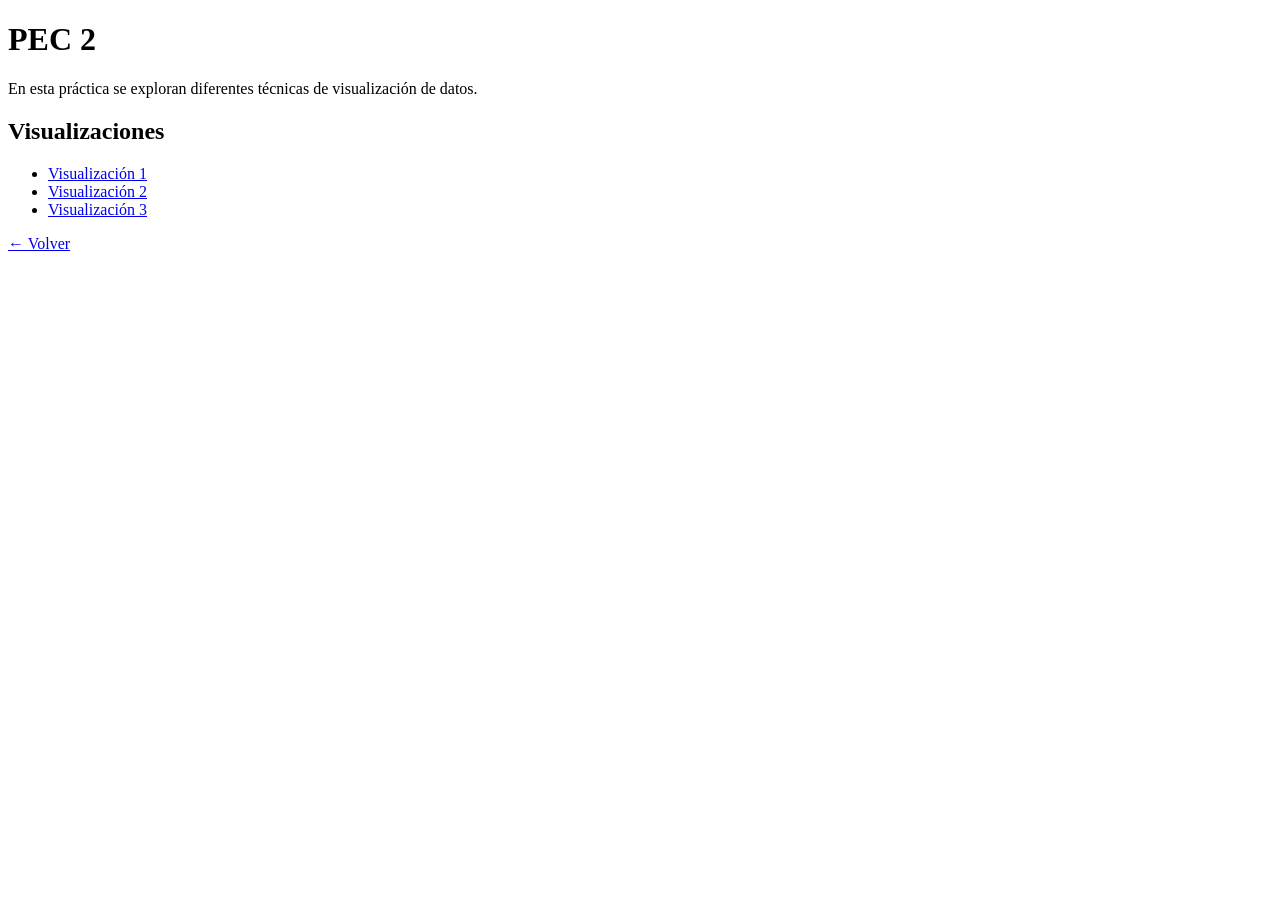
==== pec2.html @ 12cd37e2 "first commit" ====
<!DOCTYPE html>
<html>
<head>
  <title>PEC 2</title>
</head>
<body>
  <h1>PEC 2</h1>

  <p>
    En esta práctica se exploran diferentes técnicas de visualización de datos.
  </p>

  <h2>Visualizaciones</h2>
  <ul>
    <li><a href="pec2/viz1.html">Visualización 1</a></li>
    <li><a href="pec2/viz2.html">Visualización 2</a></li>
    <li><a href="pec2/viz3.html">Visualización 3</a></li>
  </ul>

  <a href="index.html">← Volver</a>
</body>
</html>
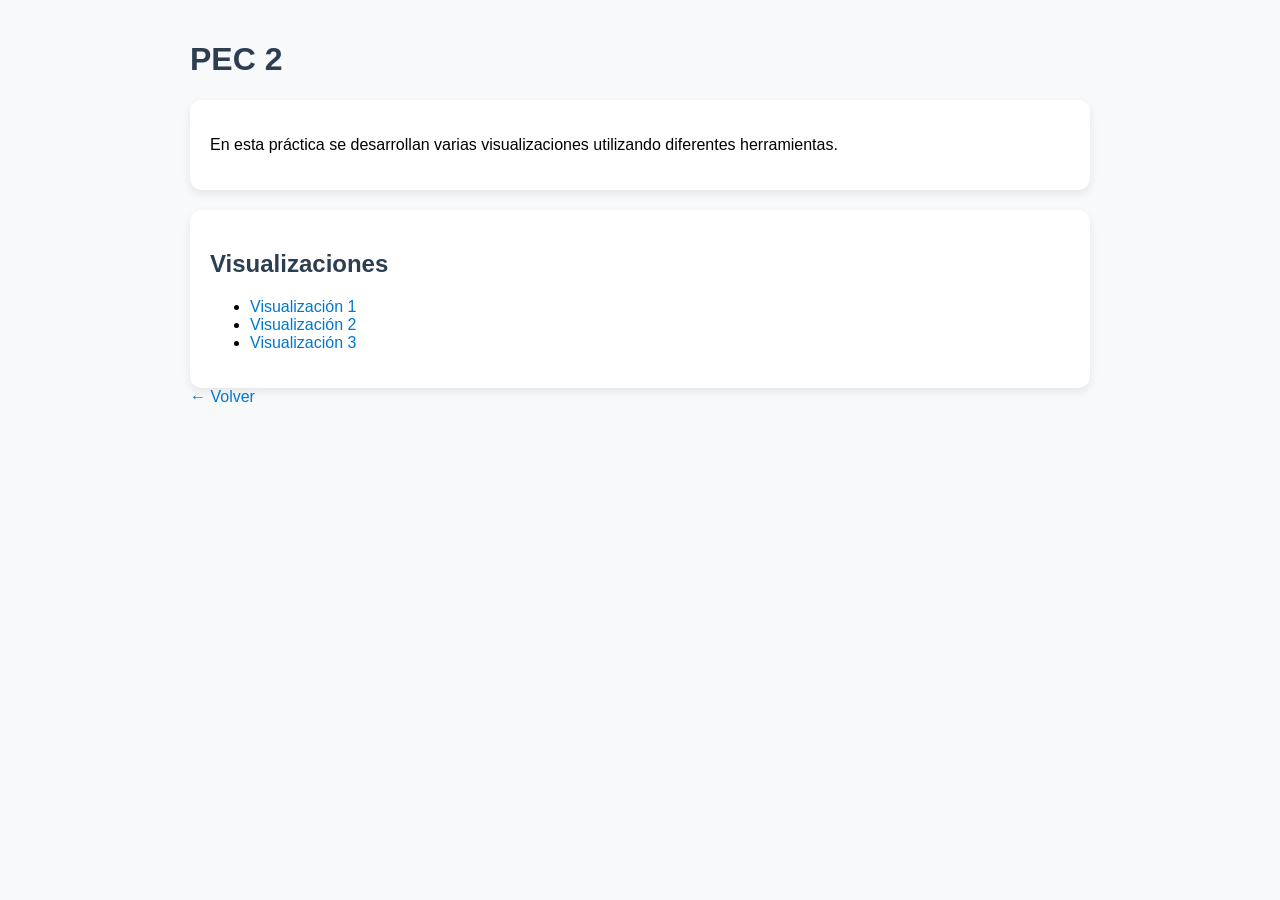
==== commit d04ce5a5: "Add CSS and update index/PEC2 layouts" ====
--- a/pec2.html
+++ b/pec2.html
@@ -1,22 +1,33 @@
 <!DOCTYPE html>
-<html>
+<html lang="es">
 <head>
+  <meta charset="UTF-8">
   <title>PEC 2</title>
+  <link rel="stylesheet" href="css/styles.css">
 </head>
 <body>
+
+<div class="container">
   <h1>PEC 2</h1>
 
-  <p>
-    En esta práctica se exploran diferentes técnicas de visualización de datos.
-  </p>
+  <div class="card">
+    <p>
+      En esta práctica se desarrollan varias visualizaciones utilizando
+      diferentes herramientas.
+    </p>
+  </div>
 
-  <h2>Visualizaciones</h2>
-  <ul>
-    <li><a href="pec2/viz1.html">Visualización 1</a></li>
-    <li><a href="pec2/viz2.html">Visualización 2</a></li>
-    <li><a href="pec2/viz3.html">Visualización 3</a></li>
-  </ul>
+  <div class="card">
+    <h2>Visualizaciones</h2>
+    <ul>
+      <li><a href="pec2/viz1.html">Visualización 1</a></li>
+      <li><a href="pec2/viz2.html">Visualización 2</a></li>
+      <li><a href="pec2/viz3.html">Visualización 3</a></li>
+    </ul>
+  </div>
 
   <a href="index.html">← Volver</a>
+</div>
+
 </body>
 </html>
--- a/css/styles.css
+++ b/css/styles.css
@@ -0,0 +1,32 @@
+body {
+  font-family: 'Segoe UI', sans-serif;
+  background: #f8f9fb;
+  margin: 0;
+}
+
+.container {
+  max-width: 900px;
+  margin: auto;
+  padding: 20px;
+}
+
+.card {
+  background: white;
+  padding: 20px;
+  margin-top: 20px;
+  border-radius: 12px;
+  box-shadow: 0 4px 10px rgba(0,0,0,0.08);
+}
+
+h1, h2 {
+  color: #2c3e50;
+}
+
+a {
+  color: #0077cc;
+  text-decoration: none;
+}
+
+a:hover {
+  text-decoration: underline;
+}
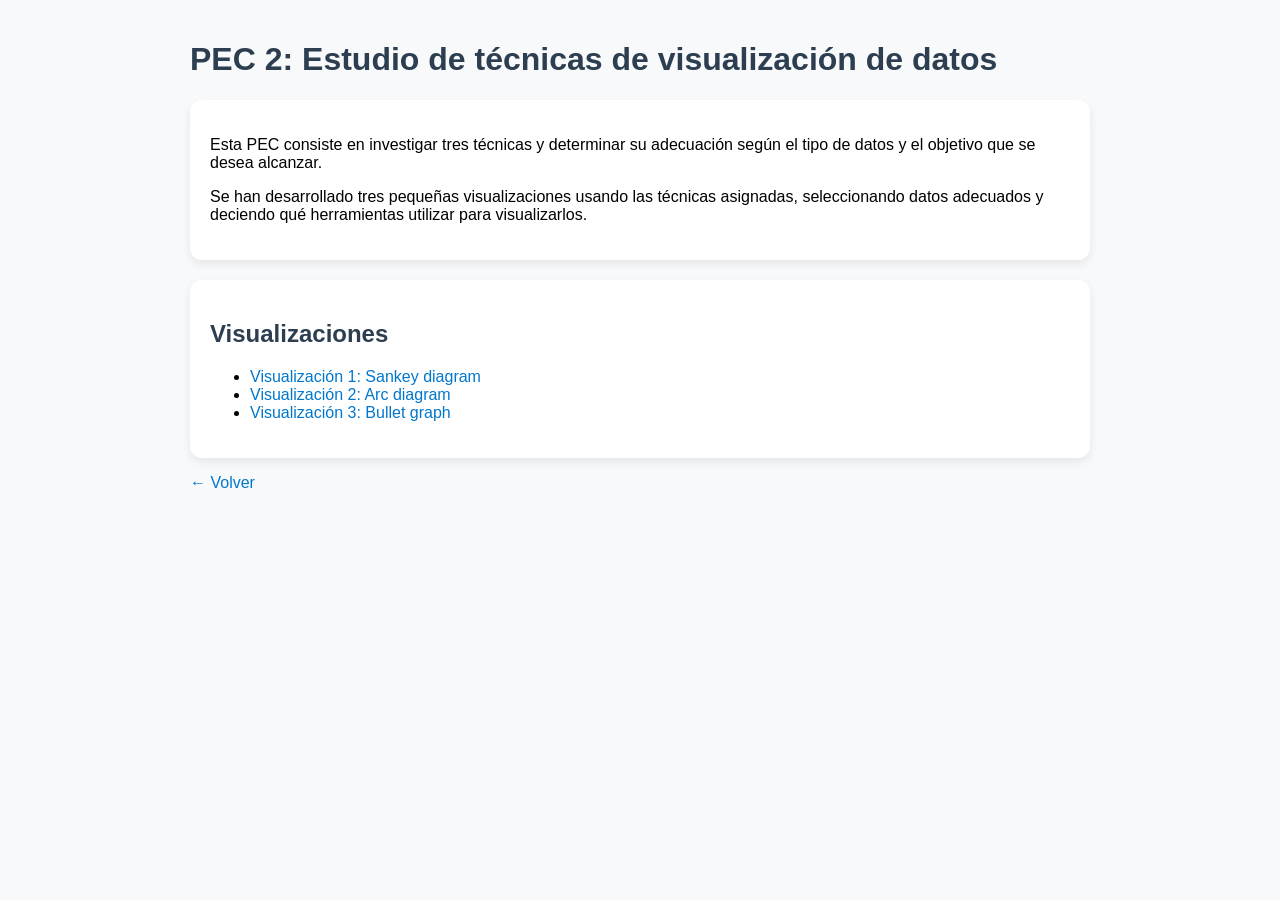
==== commit ec60bd76: "Add favicon and update PEC2 pages" ====
--- a/pec2.html
+++ b/pec2.html
@@ -4,29 +4,36 @@
   <meta charset="UTF-8">
   <title>PEC 2</title>
   <link rel="stylesheet" href="css/styles.css">
+  <link rel="icon" href="visicon.png">
 </head>
 <body>
 
 <div class="container">
-  <h1>PEC 2</h1>
+  <h1>PEC 2: Estudio de técnicas de visualización de datos</h1>
 
   <div class="card">
     <p>
-      En esta práctica se desarrollan varias visualizaciones utilizando
-      diferentes herramientas.
+      Esta PEC consiste en investigar tres técnicas y determinar su adecuación 
+      según el tipo de datos y el objetivo que se desea alcanzar. 
+    </p>
+    <p>
+      Se han desarrollado tres pequeñas visualizaciones usando las técnicas 
+      asignadas, seleccionando datos adecuados y deciendo qué herramientas 
+      utilizar para visualizarlos.
     </p>
   </div>
 
   <div class="card">
     <h2>Visualizaciones</h2>
     <ul>
-      <li><a href="pec2/viz1.html">Visualización 1</a></li>
-      <li><a href="pec2/viz2.html">Visualización 2</a></li>
-      <li><a href="pec2/viz3.html">Visualización 3</a></li>
+      <li><a href="pec2/viz1.html">Visualización 1: Sankey diagram</a></li>
+      <li><a href="pec2/viz2.html">Visualización 2: Arc diagram</a></li>
+      <li><a href="pec2/viz3.html">Visualización 3: Bullet graph</a></li>
     </ul>
   </div>
-
-  <a href="index.html">← Volver</a>
+  
+<div style="margin-top: 1rem;">
+    <a href="index.html">← Volver</a>
 </div>
 
 </body>
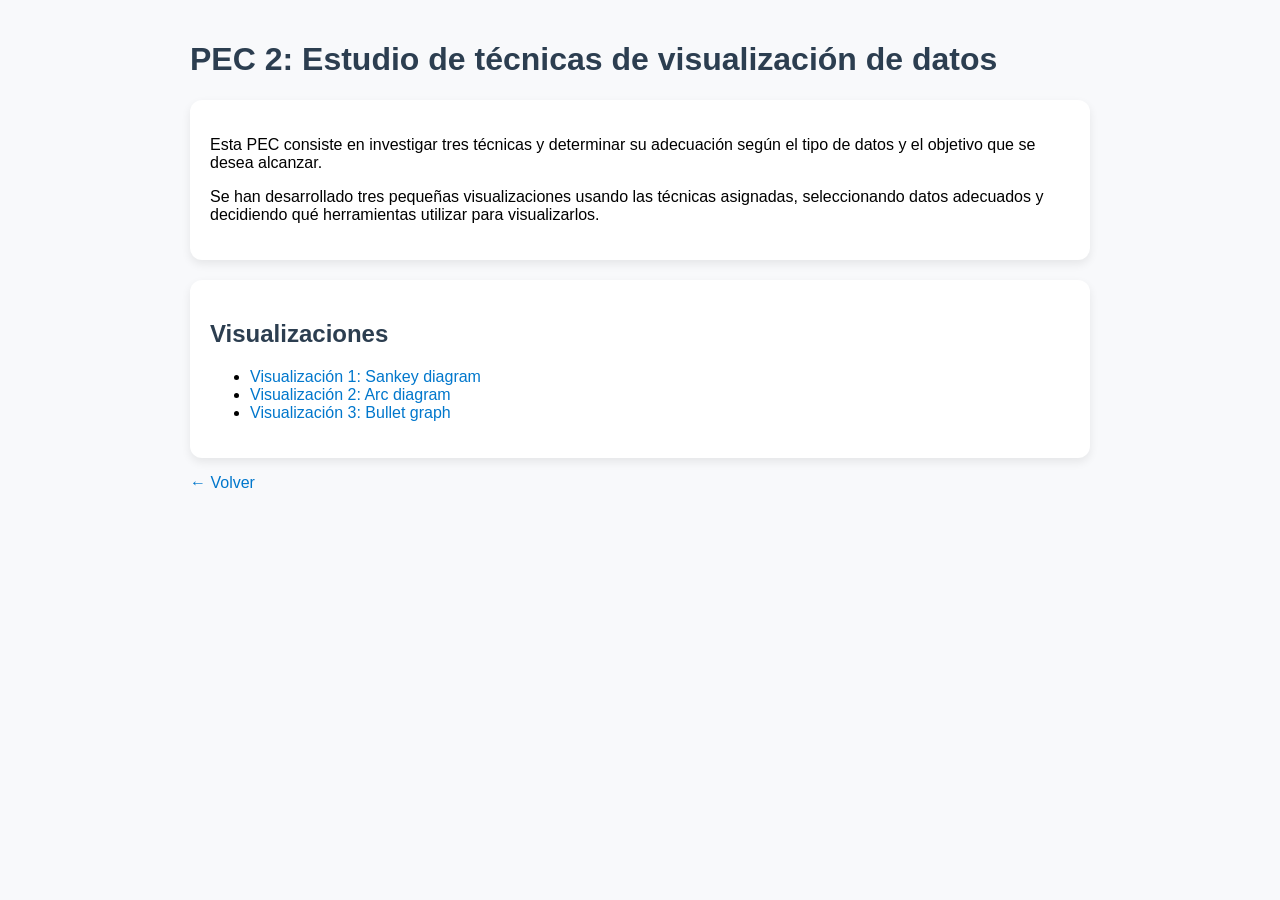
==== commit f69aa71c: "viz1" ====
--- a/pec2.html
+++ b/pec2.html
@@ -4,7 +4,7 @@
   <meta charset="UTF-8">
   <title>PEC 2</title>
   <link rel="stylesheet" href="css/styles.css">
-  <link rel="icon" href="visicon.png">
+  <link rel="icon" href="img/visicon.png">
 </head>
 <body>
 
@@ -18,7 +18,7 @@
     </p>
     <p>
       Se han desarrollado tres pequeñas visualizaciones usando las técnicas 
-      asignadas, seleccionando datos adecuados y deciendo qué herramientas 
+      asignadas, seleccionando datos adecuados y decidiendo qué herramientas 
       utilizar para visualizarlos.
     </p>
   </div>
@@ -32,9 +32,11 @@
     </ul>
   </div>
   
-<div style="margin-top: 1rem;">
-    <a href="index.html">← Volver</a>
+    <div style="margin-top: 1rem;">
+        <a href="index.html">← Volver</a>
+    </div>
 </div>
+
 
 </body>
 </html>
